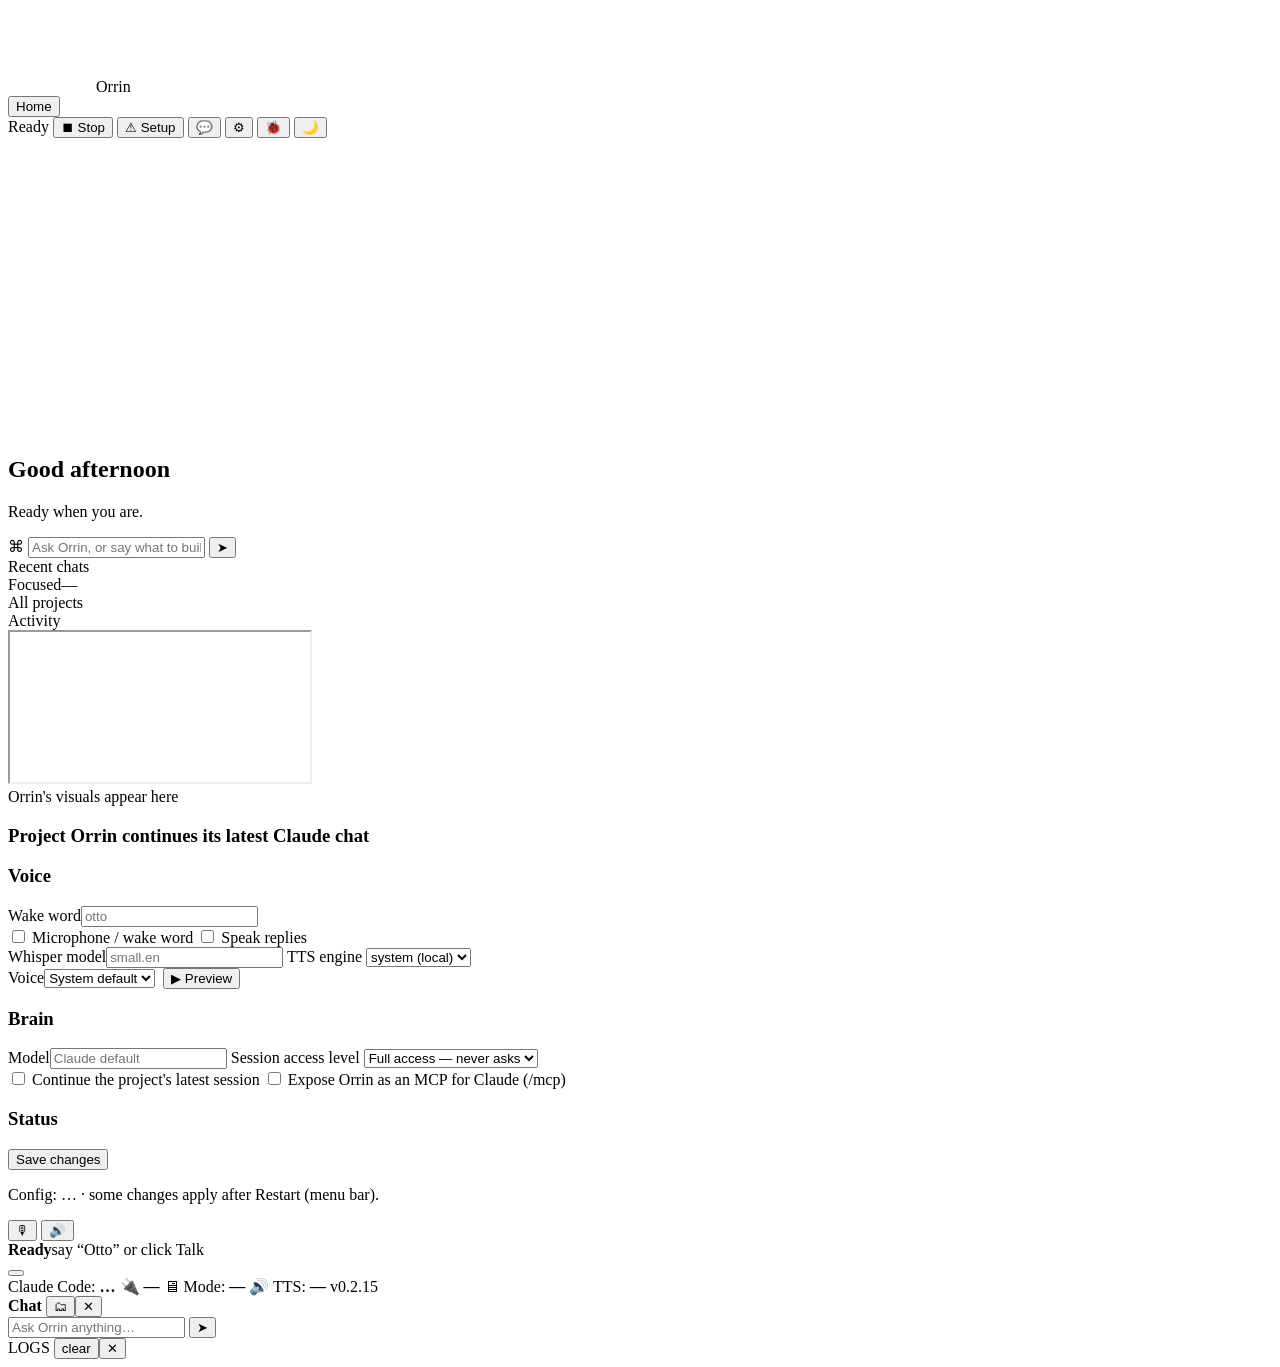
==== otto/server/web/index.html @ 4cedc427 "v0.2.15: restore Kokoro in CI builds + reject overheard-media hallucinations - CI regression: kokoro" ====
<!doctype html>
<html lang="en">
<head>
  <meta charset="utf-8" />
  <meta name="viewport" content="width=device-width, initial-scale=1" />
  <!-- #54: dashboard CSP — allow our own assets + Google Fonts + the WS/API; block remote
       scripts/styles/beacons. Inline scripts/handlers need 'unsafe-inline'. -->
  <meta http-equiv="Content-Security-Policy" content="default-src 'self'; script-src 'self' 'unsafe-inline'; style-src 'self' 'unsafe-inline' https://fonts.googleapis.com; font-src 'self' data: https://fonts.gstatic.com; img-src 'self' data: blob:; connect-src 'self' ws: wss:; frame-src 'self'; base-uri 'none'; form-action 'self'" />
  <title>Orrin — your Claude, by voice</title>
  <meta name="description" content="Orrin — a voice & a screen for the Claude you already run." />
  <meta name="theme-color" content="#0891b2" />
  <link rel="icon" type="image/png" sizes="32x32" href="/static/favicon-32.png" />
  <link rel="icon" type="image/png" sizes="192x192" href="/static/icon-192.png" />
  <link rel="apple-touch-icon" href="/static/icon-180.png" />
  <link rel="manifest" href="/static/manifest.json" />
  <script>try{var t=localStorage.getItem('otto-theme');if(t==='light'||t==='dark')document.documentElement.setAttribute('data-theme',t);}catch(e){}</script>
  <link rel="preconnect" href="https://fonts.googleapis.com" />
  <link rel="preconnect" href="https://fonts.gstatic.com" crossorigin />
  <link rel="stylesheet" href="https://fonts.googleapis.com/css2?family=Chakra+Petch:wght@500;600;700&family=IBM+Plex+Mono:wght@400;500;600&family=IBM+Plex+Sans:wght@400;500;600&display=swap" />
  <link rel="stylesheet" href="/static/styles.css" />
</head>
<body>
  <div class="app view-home chat-open mood-good" id="app">

    <!-- ============ MAIN (header nav, no sidebar) ============ -->
    <main class="main">
      <header class="topbar">
        <div class="tb-brand">
          <canvas class="brandorb" id="brandOrb" width="84" height="84"></canvas>
          <span class="brandname">Orrin</span>
        </div>
        <nav class="topnav">
          <button class="navbtn active" data-nav="home">Home</button>
        </nav>
        <div class="topbar-right">
          <span class="statuschip"><i class="dot" id="talkDot"></i><span id="talkState">Ready</span></span>
          <button class="hbtn stopbtn" id="stopBtn" title="Stop Orrin (halt speech &amp; current task)">⏹ Stop</button>
          <button class="readypill bad" id="readyPill" title="Setup &amp; health">⚠ Setup</button>
          <button class="hbtn" id="chatToggle" title="Conversations">💬</button>
          <button class="hbtn" id="settingsBtn" title="Settings">⚙</button>
          <button class="hbtn" id="logsToggle" title="Logs">🐞</button>
          <button class="hbtn" id="themeToggle" title="Light / dark">🌙</button>
        </div>
      </header>
      <button id="mic" hidden aria-hidden="true"></button>

      <div class="content">
        <!-- ---- HOME: Orrin as a living presence inside a pannable map of your projects ---- -->
        <section class="view" data-view="home">
          <div class="ws">
            <canvas class="ws-bg" id="wsBg"></canvas>
            <div class="ws-hero">
              <canvas class="ws-orb" id="wsOrb" width="140" height="140"></canvas>
              <div class="ws-greet"><h2 id="wsGreet">Good afternoon</h2><p id="wsSay">Ready when you are.</p></div>
            </div>
            <form class="cmdbar" id="cmdbar">
              <span class="cmd-ic">⌘</span>
              <input id="cmdInput" autocomplete="off" placeholder="Ask Orrin, or say what to build…" />
              <button type="submit" class="cmd-send" title="Send">➤</button>
            </form>
            <div class="ws-chips" id="wsChips"></div>
            <div class="ws-grid">
              <section class="wpanel"><div class="wp-h"><span>Recent chats</span></div><div class="wp-body" id="wpRecent"></div></section>
              <section class="wpanel"><div class="wp-h"><span>Focused</span><span class="wp-badge" id="wpProjName">—</span></div><div class="wp-body" id="wpProject"></div></section>
              <section class="wpanel"><div class="wp-h"><span>All projects</span><span class="wp-badge" id="wpProjCount"></span></div><div class="wp-body" id="wpProjects"></div></section>
              <section class="wpanel"><div class="wp-h"><span>Activity</span><span class="wp-sub" id="wpActSub"></span></div><div class="wp-body" id="wpActivity"></div></section>
            </div>
          </div>
        </section>

        <!-- ---- VISUALS ---- -->
        <!-- Visuals kept in the DOM (not in nav) only so render_canvas has a target. -->
        <section class="view" data-view="visuals">
          <div class="stage">
            <iframe id="canvas" sandbox="allow-scripts" title="canvas"></iframe>
            <div class="idle" id="idle"><div class="orb"></div><div class="hello">Orrin's visuals appear here</div></div>
          </div>
        </section>

        <!-- ---- SETTINGS ---- -->
        <section class="view" data-view="settings">
          <div class="sbody">
            <section class="sgroup"><h3>Project <span class="tiny">Orrin continues its latest Claude chat</span></h3>
              <div id="setProjects" class="projlist"></div></section>
            <section class="sgroup"><h3>Voice</h3>
              <label class="field"><span>Wake word</span><input id="setWake" placeholder="otto" /></label>
              <div class="two">
                <label class="chk"><input type="checkbox" id="setMic" /> Microphone / wake word</label>
                <label class="chk"><input type="checkbox" id="setSpeak" /> Speak replies</label>
              </div>
              <div class="two">
                <label class="field"><span>Whisper model</span><input id="setModel" placeholder="small.en" /></label>
                <label class="field"><span>TTS engine</span>
                  <select id="setTts"><option value="system">system (local)</option><option value="elevenlabs">elevenlabs</option></select></label>
              </div>
              <div class="two" id="voiceRow">
                <label class="field"><span>Voice</span><select id="setVoice"><option value="">System default</option></select></label>
                <label class="field"><span>&nbsp;</span><button type="button" id="voicePreview" class="ghost">▶ Preview</button></label>
              </div>
            </section>
            <section class="sgroup"><h3>Brain</h3>
              <div class="two">
                <label class="field"><span>Model</span><input id="setBrainModel" placeholder="Claude default" /></label>
                <label class="field"><span>Session access level</span>
                  <select id="setPerm"><option value="bypass">Full access — never asks</option><option value="voice">Ask me by voice</option><option value="deny">Read-only — block writes</option></select></label>
              </div>
              <label class="chk"><input type="checkbox" id="setContinue" /> Continue the project's latest session</label>
              <label class="chk"><input type="checkbox" id="setMcp" /> Expose Orrin as an MCP for Claude (/mcp)</label>
            </section>
            <section class="sgroup"><h3>Status</h3><div id="statusList" class="slist"></div></section>
            <div class="sbar"><button id="setSave">Save changes</button><span id="setMsg" class="tiny"></span></div>
            <p class="tiny path">Config: <span id="setPath">…</span> · some changes apply after Restart (menu bar).</p>
          </div>
        </section>
      </div>

      <!-- floating listening bar -->
      <div class="listenbar" id="listenbar">
        <button class="lb-mute" id="muteMic" title="Mute microphone">🎙</button>
        <button class="lb-mute" id="muteVoice" title="Mute voice">🔊</button>
        <div class="wave lb-wave" id="wave"></div>
        <div class="lb-mid"><b id="lbState">Ready</b><span id="lbSub">say “Otto” or click Talk</span></div>
        <div class="wave lb-wave" id="wave2"></div>
        <button class="lb-stop" id="lbStop" title="Talk / stop"></button>
      </div>

      <!-- bottom status bar -->
      <footer class="statusbar">
        <span class="sb-item"><i class="dot" id="sbClaudeDot"></i> Claude Code: <b id="sbClaude">…</b></span>
        <span class="sb-item">🔌 <b id="sbMcp">—</b></span>
        <span class="sb-item">🖥 Mode: <b id="sbMode">—</b></span>
        <span class="sb-item">🔊 TTS: <b id="sbTts">—</b></span>
        <span class="sb-item sb-ver" id="sbVer">v0.2.15</span>
      </footer>

      <div class="caption" id="caption" hidden></div>

      <div class="setup" id="setup" hidden>
        <div class="setup-card">
          <div class="setup-head">
            <span class="setup-emoji" id="setupEmoji">🛠️</span>
            <div class="setup-titles"><h2 id="setupTitle">Setting up Orrin…</h2><p class="setup-sub" id="setupSub">Checking permissions and your Claude connection.</p></div>
            <button class="dclose" id="setupClose" title="Close">✕</button>
          </div>
          <div class="checks" id="checks"></div>
          <div class="setup-bar"><button id="recheckBtn">Recheck</button><span class="tiny" id="setupNote"></span></div>
        </div>
      </div>
    </main>

    <!-- ============ CHAT DRAWER ============ -->
    <aside class="chatdrawer" id="chatdrawer">
      <div class="cd-head"><b>Chat</b>
        <span class="cd-tools"><button class="cd-x" id="chatsToggle" title="All chats">🗂</button><button class="cd-x" id="chatClose" title="Close">✕</button></span>
      </div>
      <div id="chatMgr" hidden>
        <div class="chatscope"><button id="scopeProject" class="scopebtn on">This project</button><button id="scopeAll" class="scopebtn">All projects</button></div>
        <input id="chatSearch" class="chatsearch" placeholder="Search every chat & cowork…" hidden />
        <p class="tiny" id="chatsHint">Chats in this project — switch, or start a new one.</p>
        <button id="newChat" class="ghostbtn" style="width:100%;margin-bottom:8px">＋ New chat</button>
        <div id="chatList" class="projlist"></div>
      </div>
      <div class="transcript" id="transcript"></div>
      <form class="cd-composer" id="composer">
        <input id="input" autocomplete="off" placeholder="Ask Orrin anything…" />
        <button type="submit" class="sendbtn" title="Send">➤</button>
      </form>
    </aside>

    <aside class="ldrawer" id="ldrawer">
      <div class="drawer-head"><span>LOGS</span>
        <span class="logtools"><button class="lbtn" id="logsClear" title="Clear">clear</button><button class="dclose" id="logsClose" title="Close">✕</button></span></div>
      <div class="logbody" id="logList"></div>
    </aside>

  </div>
  <script src="/static/app.js"></script>
</body>
</html>
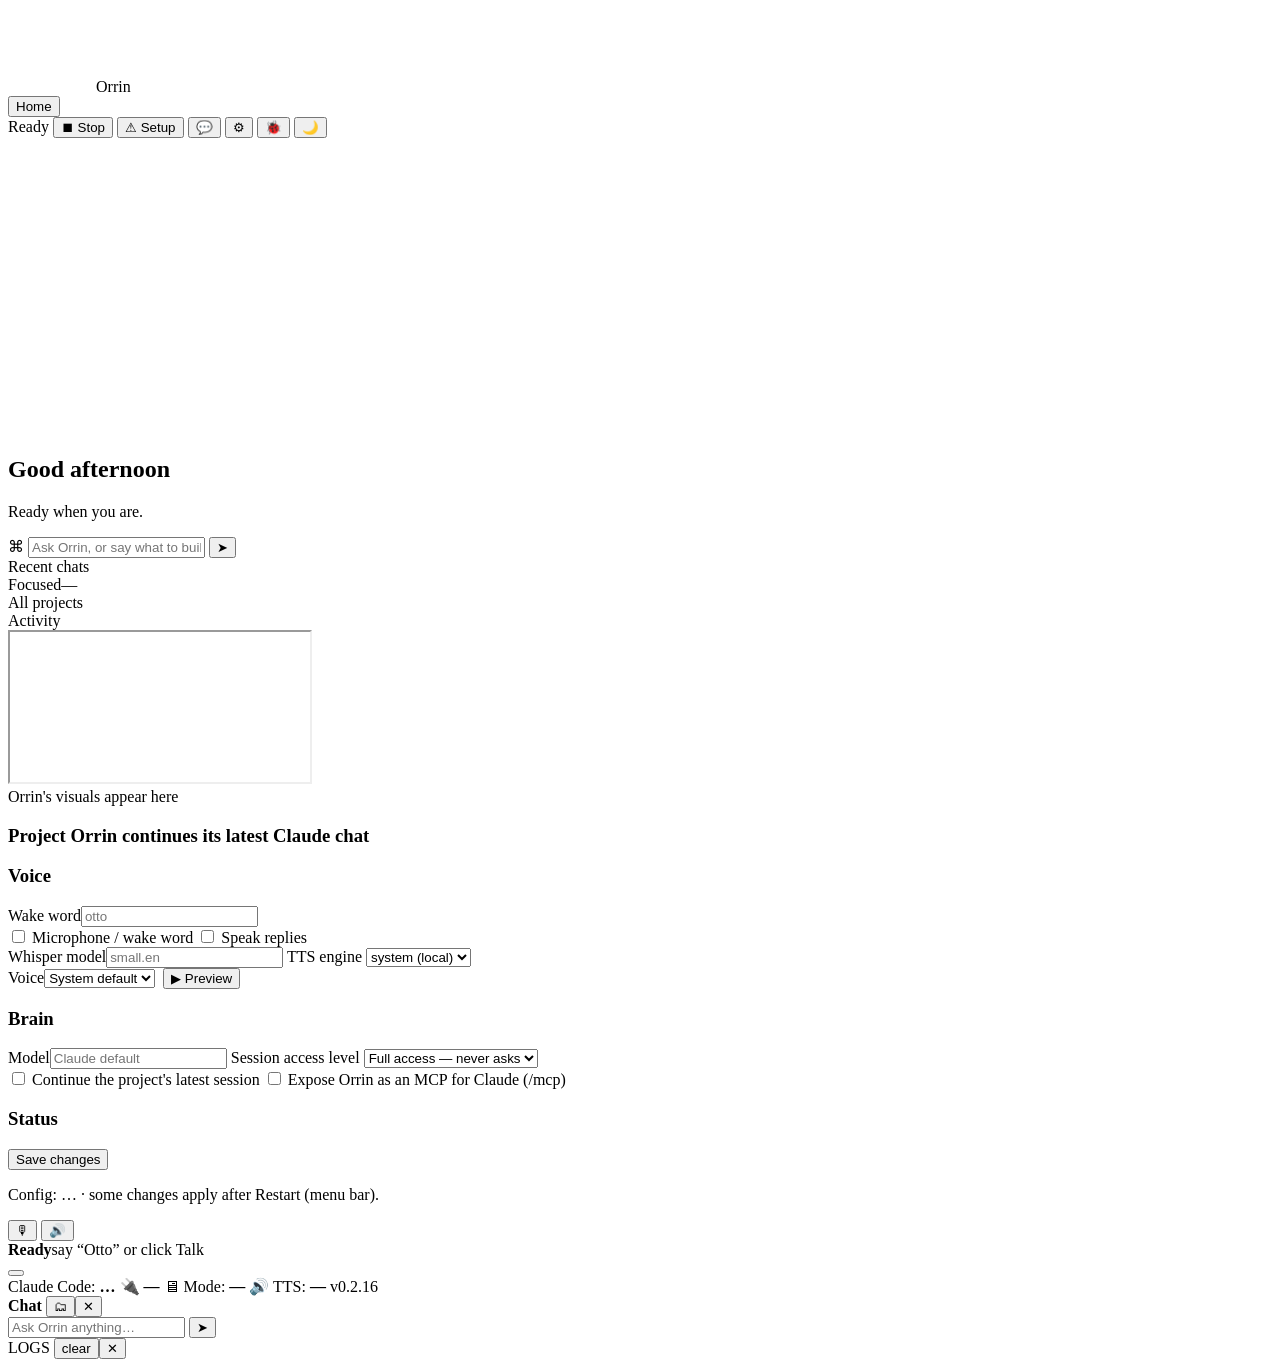
==== commit 72a53577: "#56 v0.2.16: auto barge-in only on a safe output route + airtight echo tail The echo loop happens be" ====
--- a/otto/server/web/index.html
+++ b/otto/server/web/index.html
@@ -130,7 +130,7 @@
         <span class="sb-item">🔌 <b id="sbMcp">—</b></span>
         <span class="sb-item">🖥 Mode: <b id="sbMode">—</b></span>
         <span class="sb-item">🔊 TTS: <b id="sbTts">—</b></span>
-        <span class="sb-item sb-ver" id="sbVer">v0.2.15</span>
+        <span class="sb-item sb-ver" id="sbVer">v0.2.16</span>
       </footer>
 
       <div class="caption" id="caption" hidden></div>
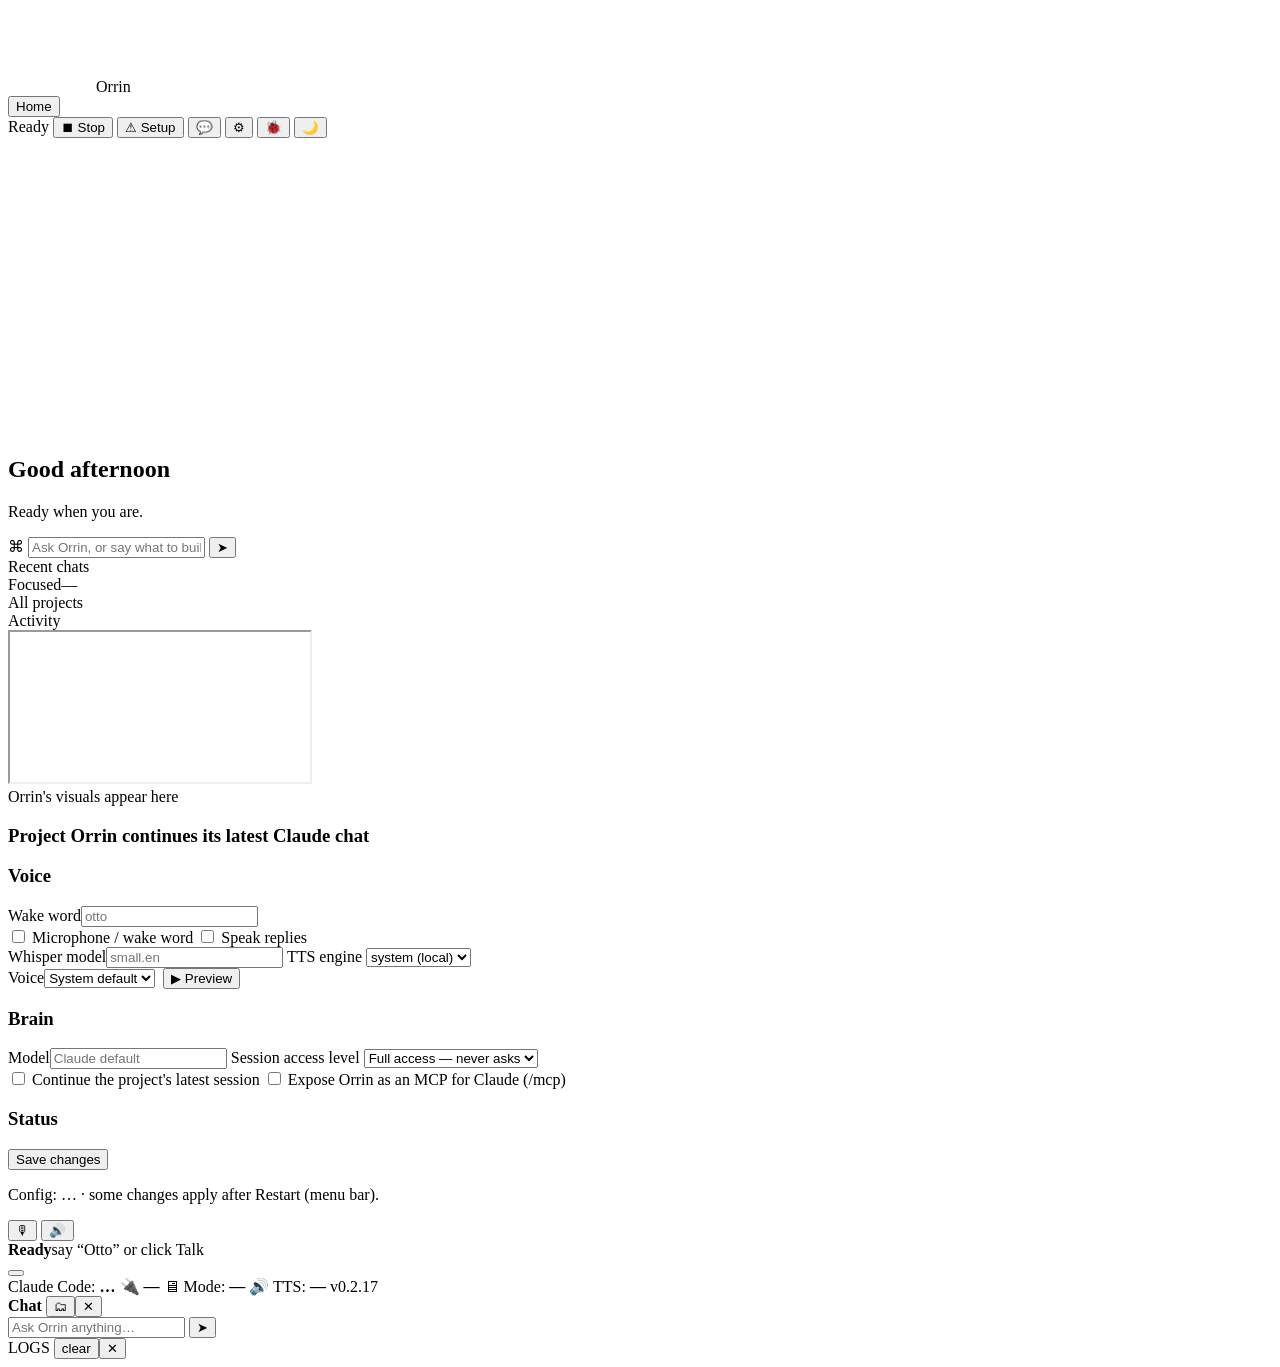
==== commit da16aa9e: "v0.2.17: trust command-shaped utterances so chained commands aren't dropped Chained voice commands w" ====
--- a/otto/server/web/index.html
+++ b/otto/server/web/index.html
@@ -130,7 +130,7 @@
         <span class="sb-item">🔌 <b id="sbMcp">—</b></span>
         <span class="sb-item">🖥 Mode: <b id="sbMode">—</b></span>
         <span class="sb-item">🔊 TTS: <b id="sbTts">—</b></span>
-        <span class="sb-item sb-ver" id="sbVer">v0.2.16</span>
+        <span class="sb-item sb-ver" id="sbVer">v0.2.17</span>
       </footer>
 
       <div class="caption" id="caption" hidden></div>
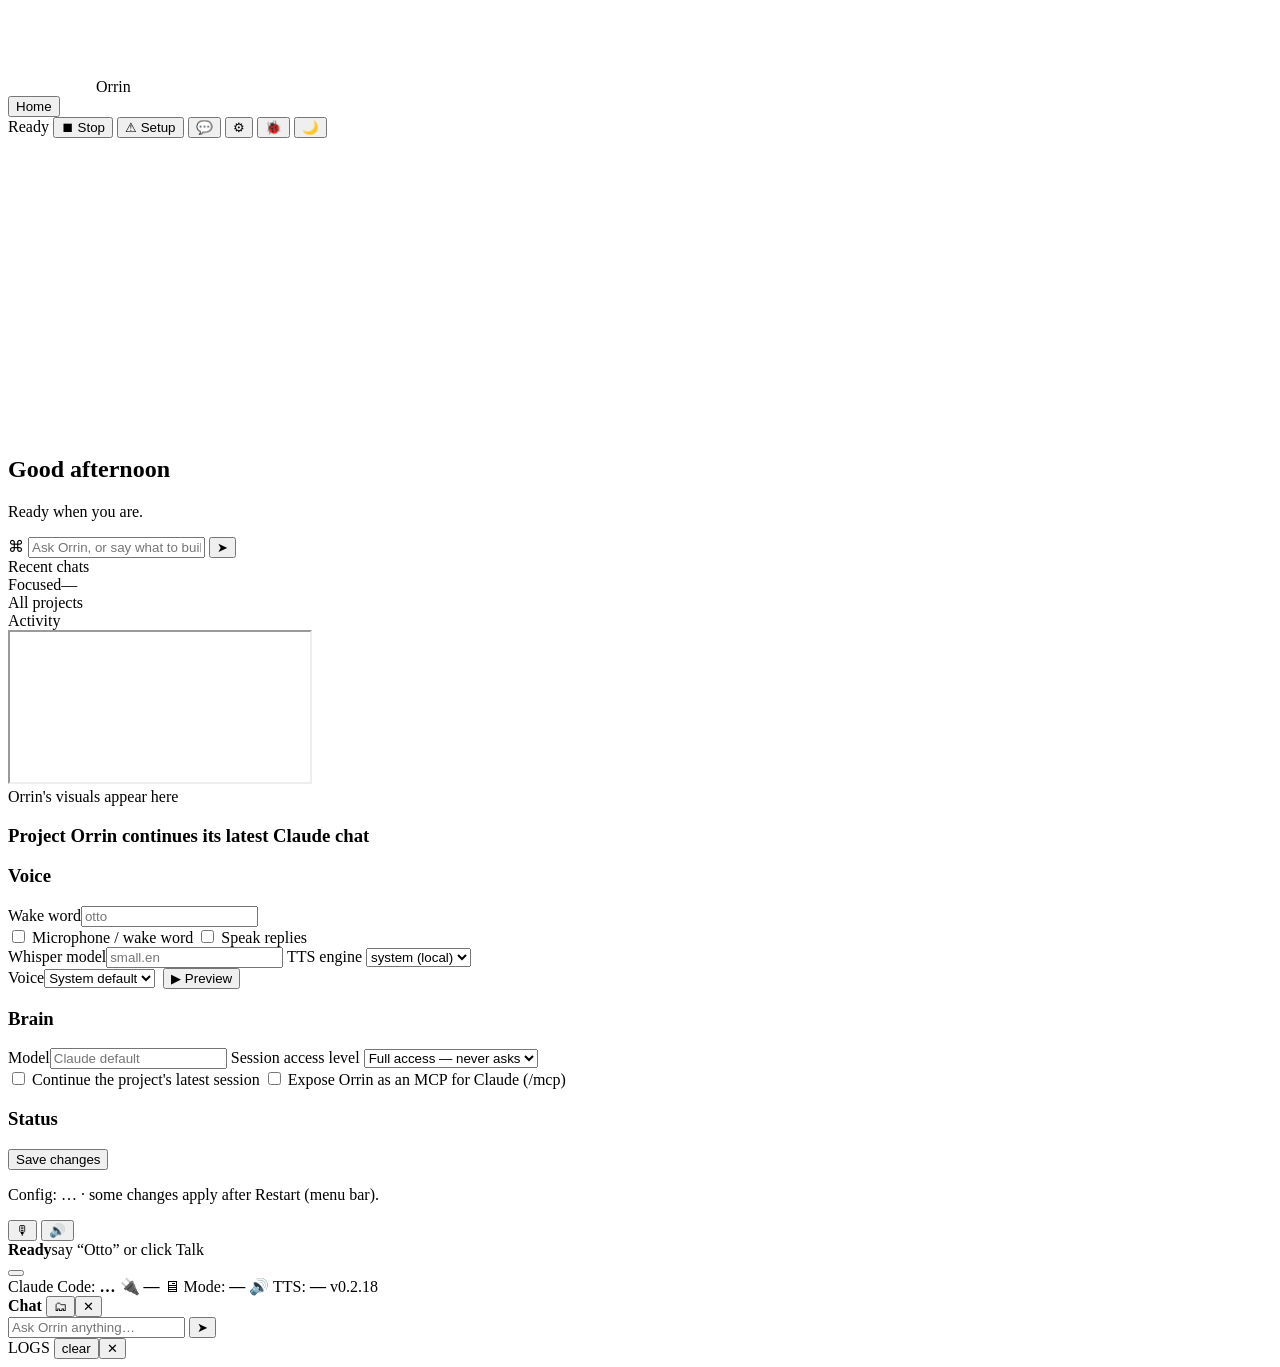
==== commit 06d10cb4: "v0.2.18: reuse the current browser tab for media (stop piling up new tabs) When asked to play/search" ====
--- a/otto/server/web/index.html
+++ b/otto/server/web/index.html
@@ -130,7 +130,7 @@
         <span class="sb-item">🔌 <b id="sbMcp">—</b></span>
         <span class="sb-item">🖥 Mode: <b id="sbMode">—</b></span>
         <span class="sb-item">🔊 TTS: <b id="sbTts">—</b></span>
-        <span class="sb-item sb-ver" id="sbVer">v0.2.17</span>
+        <span class="sb-item sb-ver" id="sbVer">v0.2.18</span>
       </footer>
 
       <div class="caption" id="caption" hidden></div>
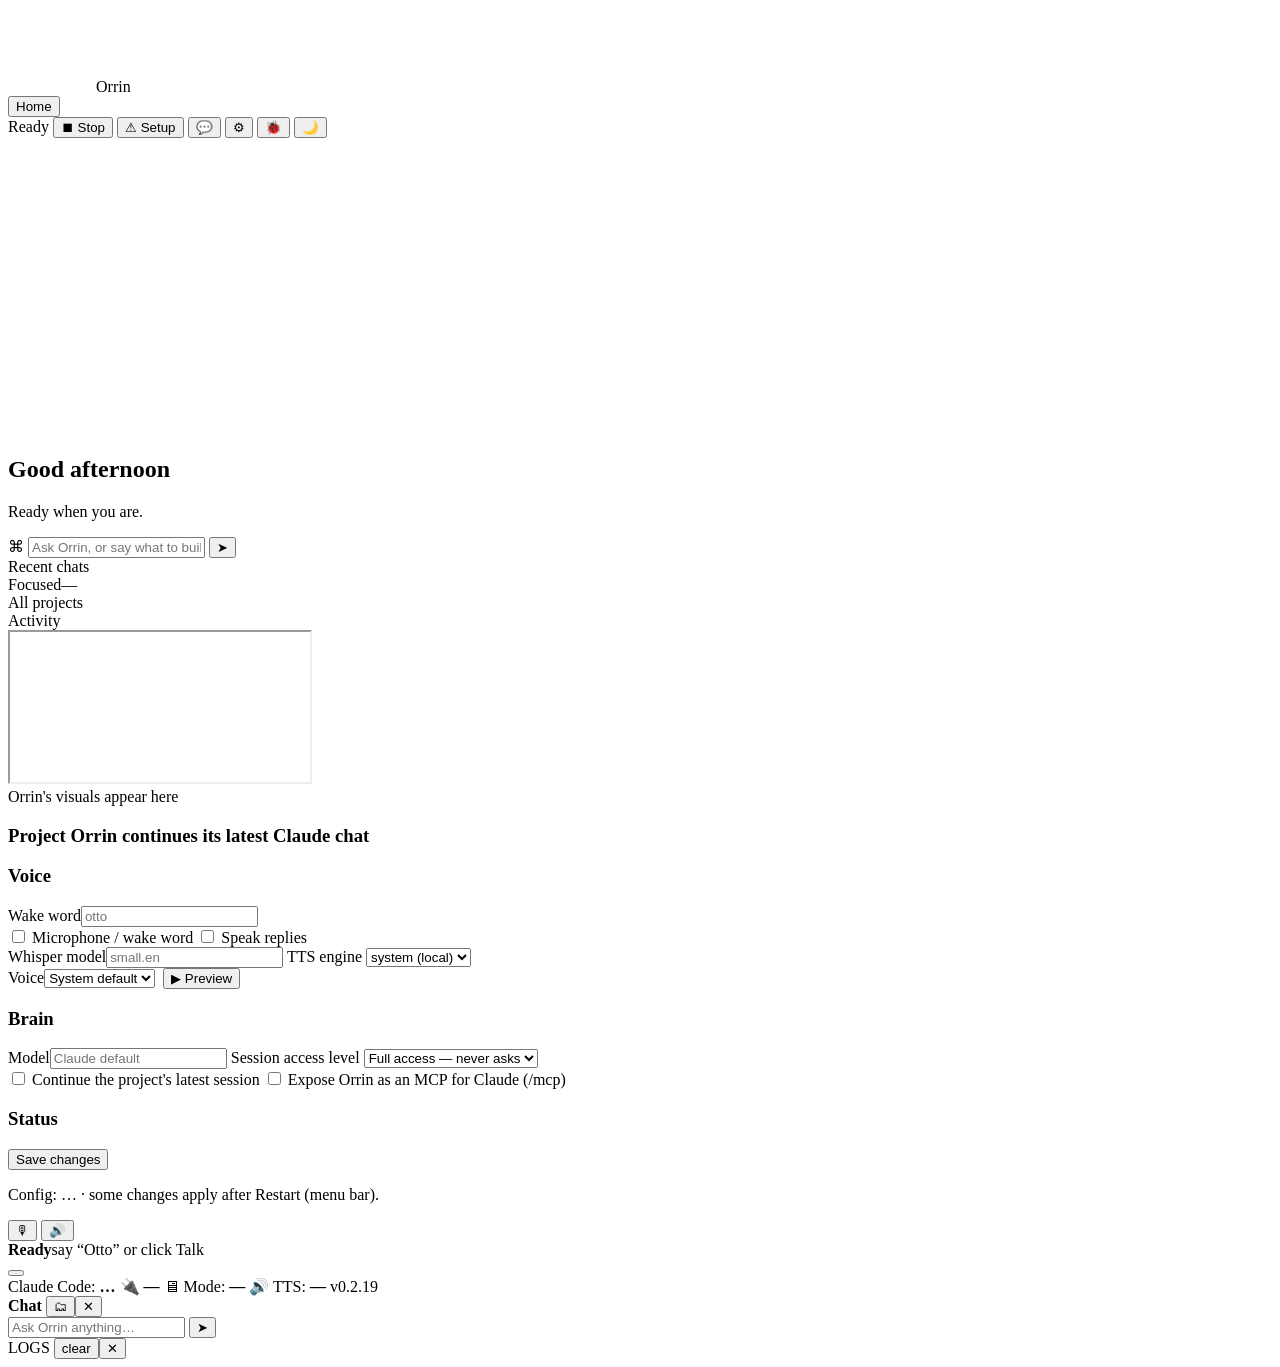
==== commit 01ee6ae6: "v0.2.19: robust sleep command + greeting debounce (keep always-listen) User keeps always-listen (fin" ====
--- a/otto/server/web/index.html
+++ b/otto/server/web/index.html
@@ -130,7 +130,7 @@
         <span class="sb-item">🔌 <b id="sbMcp">—</b></span>
         <span class="sb-item">🖥 Mode: <b id="sbMode">—</b></span>
         <span class="sb-item">🔊 TTS: <b id="sbTts">—</b></span>
-        <span class="sb-item sb-ver" id="sbVer">v0.2.18</span>
+        <span class="sb-item sb-ver" id="sbVer">v0.2.19</span>
       </footer>
 
       <div class="caption" id="caption" hidden></div>
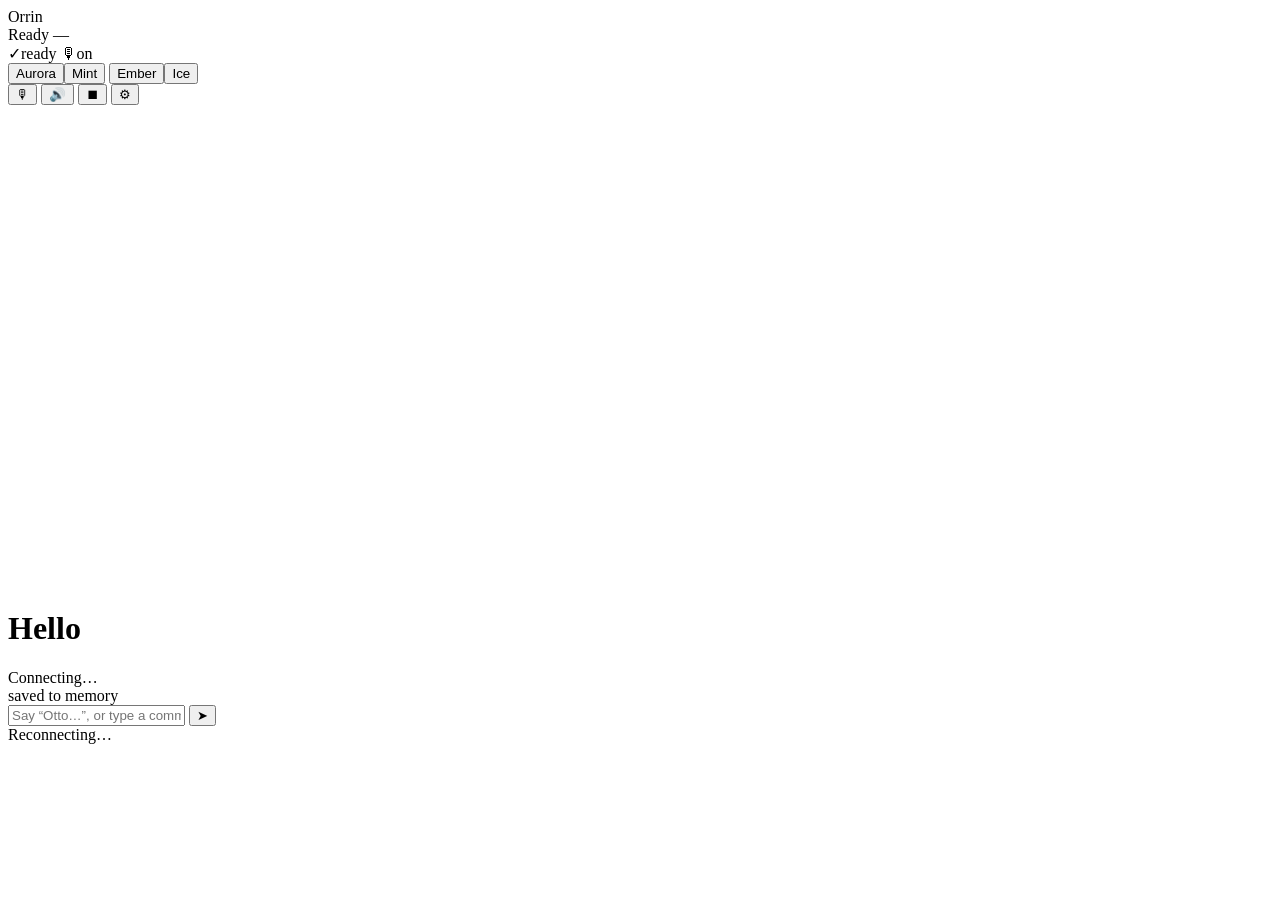
==== commit d1902db2: "v0.2.20: Liquid Glass dashboard — ambient, context-driven, floating blocks Full front-end redesign o" ====
--- a/otto/server/web/index.html
+++ b/otto/server/web/index.html
@@ -3,176 +3,56 @@
 <head>
   <meta charset="utf-8" />
   <meta name="viewport" content="width=device-width, initial-scale=1" />
-  <!-- #54: dashboard CSP — allow our own assets + Google Fonts + the WS/API; block remote
-       scripts/styles/beacons. Inline scripts/handlers need 'unsafe-inline'. -->
+  <!-- dashboard CSP: own assets + Google Fonts + WS/API; block remote scripts/beacons -->
   <meta http-equiv="Content-Security-Policy" content="default-src 'self'; script-src 'self' 'unsafe-inline'; style-src 'self' 'unsafe-inline' https://fonts.googleapis.com; font-src 'self' data: https://fonts.gstatic.com; img-src 'self' data: blob:; connect-src 'self' ws: wss:; frame-src 'self'; base-uri 'none'; form-action 'self'" />
   <title>Orrin — your Claude, by voice</title>
   <meta name="description" content="Orrin — a voice & a screen for the Claude you already run." />
-  <meta name="theme-color" content="#0891b2" />
+  <meta name="theme-color" content="#eef2f8" />
   <link rel="icon" type="image/png" sizes="32x32" href="/static/favicon-32.png" />
-  <link rel="icon" type="image/png" sizes="192x192" href="/static/icon-192.png" />
   <link rel="apple-touch-icon" href="/static/icon-180.png" />
   <link rel="manifest" href="/static/manifest.json" />
-  <script>try{var t=localStorage.getItem('otto-theme');if(t==='light'||t==='dark')document.documentElement.setAttribute('data-theme',t);}catch(e){}</script>
+  <script>try{var v=localStorage.getItem('orrin-variant');if(v)document.documentElement.setAttribute('data-v',v);}catch(e){}</script>
   <link rel="preconnect" href="https://fonts.googleapis.com" />
   <link rel="preconnect" href="https://fonts.gstatic.com" crossorigin />
-  <link rel="stylesheet" href="https://fonts.googleapis.com/css2?family=Chakra+Petch:wght@500;600;700&family=IBM+Plex+Mono:wght@400;500;600&family=IBM+Plex+Sans:wght@400;500;600&display=swap" />
+  <link rel="stylesheet" href="https://fonts.googleapis.com/css2?family=Sora:wght@400;500;600;700&family=IBM+Plex+Sans:wght@400;500;600&family=IBM+Plex+Mono:wght@400;500&display=swap" />
   <link rel="stylesheet" href="/static/styles.css" />
 </head>
 <body>
-  <div class="app view-home chat-open mood-good" id="app">
+  <div class="aurora"><span class="a1"></span><span class="a2"></span><span class="a3"></span></div>
+  <div class="app">
+    <header class="bar">
+      <div class="brand"><span class="dot"></span>Orrin</div>
+      <span class="pill" id="statePill"><i id="stateDot"></i><span id="statePillTxt">Ready</span></span>
+      <span class="pill hideSm" id="projPill" style="color:var(--faint)">—</span>
+      <div class="spacer"></div>
+      <div class="sys" id="sys">
+        <span class="si" id="siReady" title="Setup"><span class="ico">✓</span><span class="v">ready</span></span>
+        <span class="si" id="siMic" title="Microphone"><span class="ico">🎙</span><span class="v">on</span></span>
+      </div>
+      <div class="seg" id="seg">
+        <button data-v="aurora" class="on">Aurora</button><button data-v="mint">Mint</button>
+        <button data-v="ember">Ember</button><button data-v="ice">Ice</button>
+      </div>
+      <button class="gbtn" id="muteMic" title="Mute microphone">🎙</button>
+      <button class="gbtn" id="muteVoice" title="Mute voice">🔊</button>
+      <button class="gbtn stop" id="stopBtn" title="Stop (halt speech & task)">⏹</button>
+      <button class="gbtn" id="settingsBtn" title="Settings">⚙</button>
+    </header>
 
-    <!-- ============ MAIN (header nav, no sidebar) ============ -->
-    <main class="main">
-      <header class="topbar">
-        <div class="tb-brand">
-          <canvas class="brandorb" id="brandOrb" width="84" height="84"></canvas>
-          <span class="brandname">Orrin</span>
-        </div>
-        <nav class="topnav">
-          <button class="navbtn active" data-nav="home">Home</button>
-        </nav>
-        <div class="topbar-right">
-          <span class="statuschip"><i class="dot" id="talkDot"></i><span id="talkState">Ready</span></span>
-          <button class="hbtn stopbtn" id="stopBtn" title="Stop Orrin (halt speech &amp; current task)">⏹ Stop</button>
-          <button class="readypill bad" id="readyPill" title="Setup &amp; health">⚠ Setup</button>
-          <button class="hbtn" id="chatToggle" title="Conversations">💬</button>
-          <button class="hbtn" id="settingsBtn" title="Settings">⚙</button>
-          <button class="hbtn" id="logsToggle" title="Logs">🐞</button>
-          <button class="hbtn" id="themeToggle" title="Light / dark">🌙</button>
-        </div>
-      </header>
-      <button id="mic" hidden aria-hidden="true"></button>
+    <div class="stage">
+      <div class="float" id="float"></div>
+      <div class="center">
+        <div class="orb"><div class="halo"></div><canvas id="orb" width="480" height="480"></canvas></div>
+        <div><h1 id="greet">Hello</h1><div class="state" id="state" style="margin-top:6px"><span>Connecting…</span></div></div>
+      </div>
+      <div class="memtag" id="memtag"><span class="mp"></span><span id="memtxt">saved to memory</span></div>
 
-      <div class="content">
-        <!-- ---- HOME: Orrin as a living presence inside a pannable map of your projects ---- -->
-        <section class="view" data-view="home">
-          <div class="ws">
-            <canvas class="ws-bg" id="wsBg"></canvas>
-            <div class="ws-hero">
-              <canvas class="ws-orb" id="wsOrb" width="140" height="140"></canvas>
-              <div class="ws-greet"><h2 id="wsGreet">Good afternoon</h2><p id="wsSay">Ready when you are.</p></div>
-            </div>
-            <form class="cmdbar" id="cmdbar">
-              <span class="cmd-ic">⌘</span>
-              <input id="cmdInput" autocomplete="off" placeholder="Ask Orrin, or say what to build…" />
-              <button type="submit" class="cmd-send" title="Send">➤</button>
-            </form>
-            <div class="ws-chips" id="wsChips"></div>
-            <div class="ws-grid">
-              <section class="wpanel"><div class="wp-h"><span>Recent chats</span></div><div class="wp-body" id="wpRecent"></div></section>
-              <section class="wpanel"><div class="wp-h"><span>Focused</span><span class="wp-badge" id="wpProjName">—</span></div><div class="wp-body" id="wpProject"></div></section>
-              <section class="wpanel"><div class="wp-h"><span>All projects</span><span class="wp-badge" id="wpProjCount"></span></div><div class="wp-body" id="wpProjects"></div></section>
-              <section class="wpanel"><div class="wp-h"><span>Activity</span><span class="wp-sub" id="wpActSub"></span></div><div class="wp-body" id="wpActivity"></div></section>
-            </div>
-          </div>
-        </section>
-
-        <!-- ---- VISUALS ---- -->
-        <!-- Visuals kept in the DOM (not in nav) only so render_canvas has a target. -->
-        <section class="view" data-view="visuals">
-          <div class="stage">
-            <iframe id="canvas" sandbox="allow-scripts" title="canvas"></iframe>
-            <div class="idle" id="idle"><div class="orb"></div><div class="hello">Orrin's visuals appear here</div></div>
-          </div>
-        </section>
-
-        <!-- ---- SETTINGS ---- -->
-        <section class="view" data-view="settings">
-          <div class="sbody">
-            <section class="sgroup"><h3>Project <span class="tiny">Orrin continues its latest Claude chat</span></h3>
-              <div id="setProjects" class="projlist"></div></section>
-            <section class="sgroup"><h3>Voice</h3>
-              <label class="field"><span>Wake word</span><input id="setWake" placeholder="otto" /></label>
-              <div class="two">
-                <label class="chk"><input type="checkbox" id="setMic" /> Microphone / wake word</label>
-                <label class="chk"><input type="checkbox" id="setSpeak" /> Speak replies</label>
-              </div>
-              <div class="two">
-                <label class="field"><span>Whisper model</span><input id="setModel" placeholder="small.en" /></label>
-                <label class="field"><span>TTS engine</span>
-                  <select id="setTts"><option value="system">system (local)</option><option value="elevenlabs">elevenlabs</option></select></label>
-              </div>
-              <div class="two" id="voiceRow">
-                <label class="field"><span>Voice</span><select id="setVoice"><option value="">System default</option></select></label>
-                <label class="field"><span>&nbsp;</span><button type="button" id="voicePreview" class="ghost">▶ Preview</button></label>
-              </div>
-            </section>
-            <section class="sgroup"><h3>Brain</h3>
-              <div class="two">
-                <label class="field"><span>Model</span><input id="setBrainModel" placeholder="Claude default" /></label>
-                <label class="field"><span>Session access level</span>
-                  <select id="setPerm"><option value="bypass">Full access — never asks</option><option value="voice">Ask me by voice</option><option value="deny">Read-only — block writes</option></select></label>
-              </div>
-              <label class="chk"><input type="checkbox" id="setContinue" /> Continue the project's latest session</label>
-              <label class="chk"><input type="checkbox" id="setMcp" /> Expose Orrin as an MCP for Claude (/mcp)</label>
-            </section>
-            <section class="sgroup"><h3>Status</h3><div id="statusList" class="slist"></div></section>
-            <div class="sbar"><button id="setSave">Save changes</button><span id="setMsg" class="tiny"></span></div>
-            <p class="tiny path">Config: <span id="setPath">…</span> · some changes apply after Restart (menu bar).</p>
-          </div>
-        </section>
-      </div>
-
-      <!-- floating listening bar -->
-      <div class="listenbar" id="listenbar">
-        <button class="lb-mute" id="muteMic" title="Mute microphone">🎙</button>
-        <button class="lb-mute" id="muteVoice" title="Mute voice">🔊</button>
-        <div class="wave lb-wave" id="wave"></div>
-        <div class="lb-mid"><b id="lbState">Ready</b><span id="lbSub">say “Otto” or click Talk</span></div>
-        <div class="wave lb-wave" id="wave2"></div>
-        <button class="lb-stop" id="lbStop" title="Talk / stop"></button>
-      </div>
-
-      <!-- bottom status bar -->
-      <footer class="statusbar">
-        <span class="sb-item"><i class="dot" id="sbClaudeDot"></i> Claude Code: <b id="sbClaude">…</b></span>
-        <span class="sb-item">🔌 <b id="sbMcp">—</b></span>
-        <span class="sb-item">🖥 Mode: <b id="sbMode">—</b></span>
-        <span class="sb-item">🔊 TTS: <b id="sbTts">—</b></span>
-        <span class="sb-item sb-ver" id="sbVer">v0.2.19</span>
-      </footer>
-
-      <div class="caption" id="caption" hidden></div>
-
-      <div class="setup" id="setup" hidden>
-        <div class="setup-card">
-          <div class="setup-head">
-            <span class="setup-emoji" id="setupEmoji">🛠️</span>
-            <div class="setup-titles"><h2 id="setupTitle">Setting up Orrin…</h2><p class="setup-sub" id="setupSub">Checking permissions and your Claude connection.</p></div>
-            <button class="dclose" id="setupClose" title="Close">✕</button>
-          </div>
-          <div class="checks" id="checks"></div>
-          <div class="setup-bar"><button id="recheckBtn">Recheck</button><span class="tiny" id="setupNote"></span></div>
-        </div>
-      </div>
-    </main>
-
-    <!-- ============ CHAT DRAWER ============ -->
-    <aside class="chatdrawer" id="chatdrawer">
-      <div class="cd-head"><b>Chat</b>
-        <span class="cd-tools"><button class="cd-x" id="chatsToggle" title="All chats">🗂</button><button class="cd-x" id="chatClose" title="Close">✕</button></span>
-      </div>
-      <div id="chatMgr" hidden>
-        <div class="chatscope"><button id="scopeProject" class="scopebtn on">This project</button><button id="scopeAll" class="scopebtn">All projects</button></div>
-        <input id="chatSearch" class="chatsearch" placeholder="Search every chat & cowork…" hidden />
-        <p class="tiny" id="chatsHint">Chats in this project — switch, or start a new one.</p>
-        <button id="newChat" class="ghostbtn" style="width:100%;margin-bottom:8px">＋ New chat</button>
-        <div id="chatList" class="projlist"></div>
-      </div>
-      <div class="transcript" id="transcript"></div>
-      <form class="cd-composer" id="composer">
-        <input id="input" autocomplete="off" placeholder="Ask Orrin anything…" />
-        <button type="submit" class="sendbtn" title="Send">➤</button>
+      <form class="dock" id="dock">
+        <input id="cmdInput" autocomplete="off" placeholder="Say “Otto…”, or type a command" aria-label="command" />
+        <button class="go" type="submit" title="Send">➤</button>
       </form>
-    </aside>
-
-    <aside class="ldrawer" id="ldrawer">
-      <div class="drawer-head"><span>LOGS</span>
-        <span class="logtools"><button class="lbtn" id="logsClear" title="Clear">clear</button><button class="dclose" id="logsClose" title="Close">✕</button></span></div>
-      <div class="logbody" id="logList"></div>
-    </aside>
-
+      <div class="conn" id="conn">Reconnecting…</div>
+    </div>
   </div>
   <script src="/static/app.js"></script>
 </body>
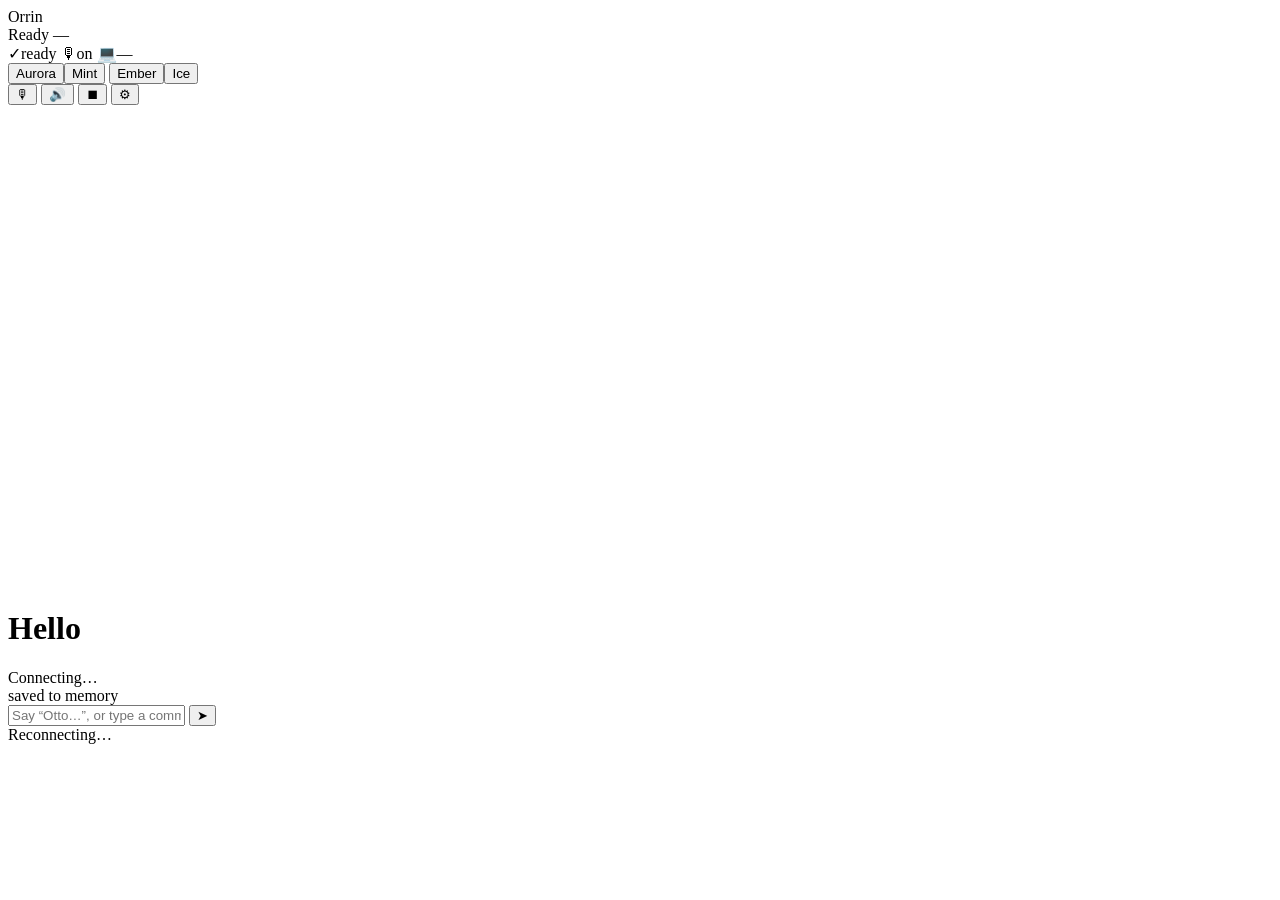
==== commit e1e1ac86: "feat(dashboard): surface steward health snapshot on Home dashboard" ====
--- a/otto/server/web/index.html
+++ b/otto/server/web/index.html
@@ -4,17 +4,15 @@
   <meta charset="utf-8" />
   <meta name="viewport" content="width=device-width, initial-scale=1" />
   <!-- dashboard CSP: own assets + Google Fonts + WS/API; block remote scripts/beacons -->
-  <meta http-equiv="Content-Security-Policy" content="default-src 'self'; script-src 'self' 'unsafe-inline'; style-src 'self' 'unsafe-inline' https://fonts.googleapis.com; font-src 'self' data: https://fonts.gstatic.com; img-src 'self' data: blob:; connect-src 'self' ws: wss:; frame-src 'self'; base-uri 'none'; form-action 'self'" />
+  <meta http-equiv="Content-Security-Policy" content="default-src 'self'; script-src 'self' 'unsafe-inline'; style-src 'self' 'unsafe-inline'; font-src 'self' data:; img-src 'self' data: blob:; connect-src 'self' ws: wss:; frame-src 'self'; base-uri 'none'; form-action 'self'" />
   <title>Orrin — your Claude, by voice</title>
   <meta name="description" content="Orrin — a voice & a screen for the Claude you already run." />
-  <meta name="theme-color" content="#eef2f8" />
+  <meta name="theme-color" content="#f6f6f8" media="(prefers-color-scheme: light)" />
+  <meta name="theme-color" content="#262628" media="(prefers-color-scheme: dark)" />
   <link rel="icon" type="image/png" sizes="32x32" href="/static/favicon-32.png" />
   <link rel="apple-touch-icon" href="/static/icon-180.png" />
   <link rel="manifest" href="/static/manifest.json" />
   <script>try{var v=localStorage.getItem('orrin-variant');if(v)document.documentElement.setAttribute('data-v',v);}catch(e){}</script>
-  <link rel="preconnect" href="https://fonts.googleapis.com" />
-  <link rel="preconnect" href="https://fonts.gstatic.com" crossorigin />
-  <link rel="stylesheet" href="https://fonts.googleapis.com/css2?family=Sora:wght@400;500;600;700&family=IBM+Plex+Sans:wght@400;500;600&family=IBM+Plex+Mono:wght@400;500&display=swap" />
   <link rel="stylesheet" href="/static/styles.css" />
 </head>
 <body>
@@ -28,6 +26,7 @@
       <div class="sys" id="sys">
         <span class="si" id="siReady" title="Setup"><span class="ico">✓</span><span class="v">ready</span></span>
         <span class="si" id="siMic" title="Microphone"><span class="ico">🎙</span><span class="v">on</span></span>
+        <span class="si" id="siHealth" title="System health"><span class="ico">💻</span><span class="v">—</span></span>
       </div>
       <div class="seg" id="seg">
         <button data-v="aurora" class="on">Aurora</button><button data-v="mint">Mint</button>
@@ -54,6 +53,18 @@
       <div class="conn" id="conn">Reconnecting…</div>
     </div>
   </div>
+  <script>
+    /* Native window drag: dragging the empty toolbar moves the window (WKWebView eats events, so
+       the page asks AppKit to drag via the 'drag' message handler the dashboard window registers). */
+    (function () {
+      var bar = document.querySelector(".bar");
+      if (!bar) return;
+      bar.addEventListener("pointerdown", function (e) {
+        if (e.target.closest("button,input,a,.seg")) return;
+        try { window.webkit.messageHandlers.drag.postMessage("drag"); } catch (_) {}
+      });
+    })();
+  </script>
   <script src="/static/app.js"></script>
 </body>
 </html>
